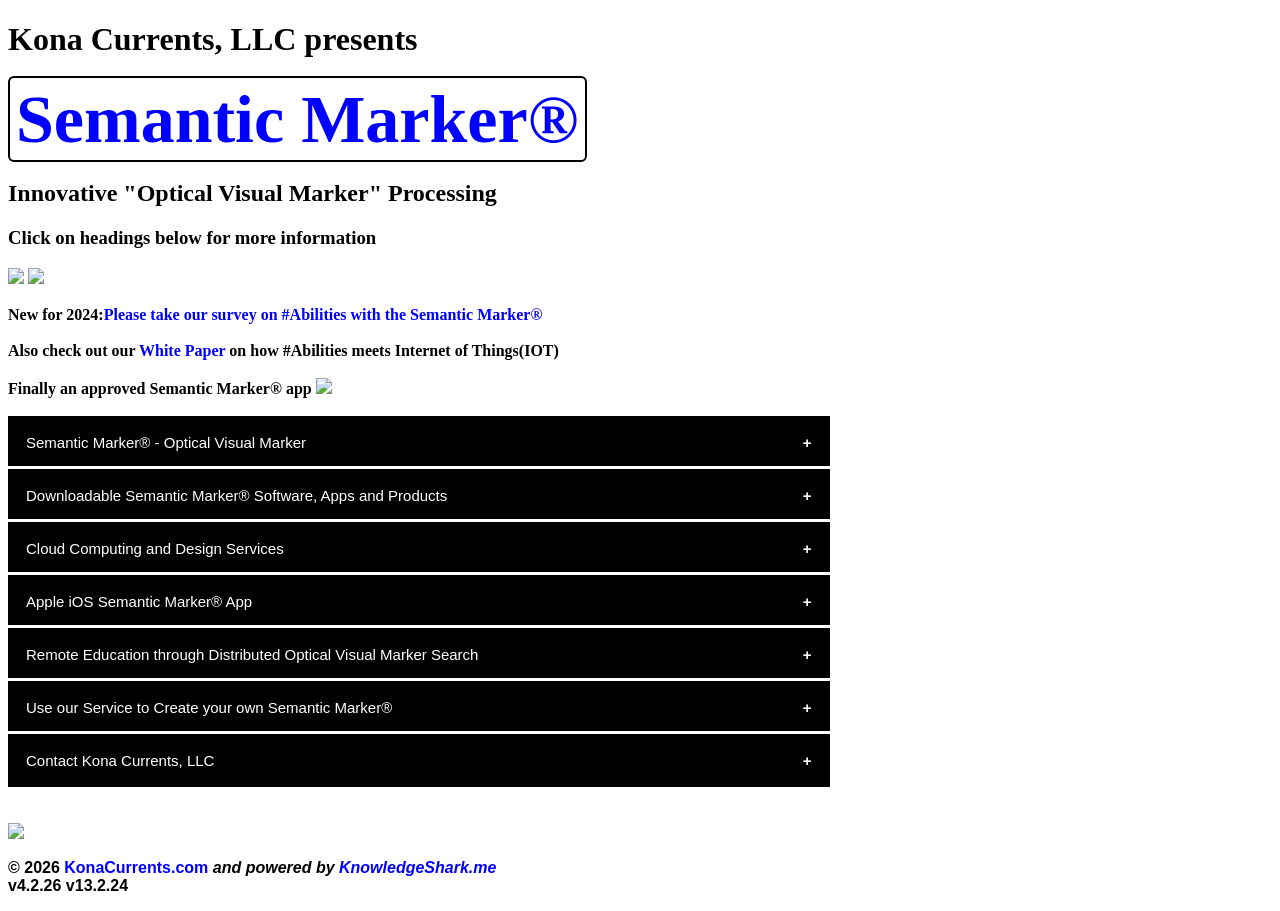
==== WebPages/index.html @ f0fc6852 "web pages" ====
<!DOCTYPE html PUBLIC "-//W3C//DTD XHTML 1.0 Strict//EN"
        "http://www.w3.org/TR/xhtml1/DTD/xhtml1-strict.dtd">
<html xmlns="http://www.w3.org/1999/xhtml" xml:lang="en" lang="en">
  <head>
<title>SemanticMarker&reg;</title>

<link rel="SHORTCUT ICON" href="SemanticMarkerSmall.png" type="image/x-icon" />
<style>
/* https://www.w3schools.com/css/css_tooltip.asp */
.tooltip .tooltiptext {
  top: -5px;
  left: 105%;
}

/* Tooltip container */
.tooltip {
  position: relative;
  display: inline-block;
}

/* Tooltip text */
.tooltip .tooltiptext {
  visibility: hidden;
  width: 160px;
  background-color: black;
  color: #fff;
  text-align: center;
  padding: 5px 0;
  border-radius: 6px;

  /* Position the tooltip text - see examples below! */
  position: absolute;
  z-index: 1;
}

/* Show the tooltip text when you mouse over the tooltip container */
.tooltip:hover .tooltiptext {
  visibility: visible;
}

</style>
<style>

	a.demo_img {
		display: block;
		width:400px;
		position:relative;
		line-height:25px;
	}
	
	a.demo_img>div {
		position:absolute;
		padding:0;
		margin:0;
		zoom:0.25;
		left: 140px; /* change this value to one that works best for you */
		top: 100px; /* change this value to one that works best for you */
		background: transparent url(files/arrow-down-grey.png) left 23px no-repeat;
		margin-left: 24px;
		opacity:0;
		height: 0;
		overflow: hidden;
		
		/* Enable transitions */
		/*-webkit-transition: all .3s ease .15s;
		-moz-transition: all .3s ease .15s;
		-o-transition: all .3s ease .15s;
		-ms-transition: all .3s ease .15s;
		transition: all .3s ease .15s;*/
	}
	
	a.demo_img>div img {
		padding:8px;
		margin-left:4px;
		border:1px solid #BCBDC0;
		background-color:#BCBDC0;
		-webkit-border-radius: 5px;
	   	   -moz-border-radius: 5px;
		    	border-radius: 5px;
		
		-webkit-box-sizing:border-box; 
		   -moz-box-sizing:border-box; 
				box-sizing:border-box;
	}
	a.demo_img:hover>div {
		
		opacity:1;
		height: 800px;
		padding: 8px;   
		
		z-index:1;
	}
	
</style>

<style>

/* gradient source: https://uigradients.com/#Wiretap */
/* decreased transparency to 80% */
.highlight {
  //background-image: linear-gradient(to right, #F27121cc, #E94057cc, #8A2387cc);
  border-radius: 6px;
  border: 2px solid black;
  padding: 3px 6px;
  font-size: 68px;
}


.button {
  background-color: #33FFFF;
  color: black;
  font-size: 18px;
  border: 2px solid #4CAF50;
  border-radius:12px;

}

.button:hover {
  background-color: lightblue;
   font-size: 18px;
  color: white;
}

.HELPButton {
  background-color: lightgreen;
  color: black;
  font-size: 18px;
  border: 2px solid #4CAF50;
  border-radius:12px;

}

.HELPButton:hover {
  background-color: green;
   font-size: 18px;
  color: white;
}

.TextWrap {
 float: left;
 margin: 10px;
}


/* https://www.w3schools.com/cssref/tryit.asp?filename=trycss_sel_link_more2 */
a.ex2:hover, a.ex2:active {font-size: 110%;}
a.ex3:hover, a.ex3:active {font-size: 120%;}

.sansserif {
  /*font-family: Arial, Helvetica, sans-serif; */
  font-family: "Trebuchet MS", Helvetica, sans-serif;
}

.collapsible {
  background-color: black; /*#777;*/
  color: white;
  cursor: pointer;
  padding: 18px;
  width: 65%;
  border: none;
  text-align: left;
  outline-style: solid;
  outline-color: white;
  font-size: 15px;
  font-family: "Trebuchet MS", Helvetica, sans-serif;
}

/* when done, and is not collapsed, keep black */
.active:hover {
  background-color: black;
}
/* hover as a grey */
.collapsible:hover {
  background-color: #555;
}

/* Plus/Minus label */
.collapsible:after {
  content: '\002B';
  color: white;
  font-weight: bold;
  float: right;
  margin-left: 5px;
}

/* Plus/Minus label */
.active:after {
  content: "\2212";
}

/* the content off white */
.content {
  padding: 0 10px; /*was 18*/
  max-height: 0;
  width: 60%;
  overflow: hidden;
  transition: max-height 0.2s ease-out;
  background-color:#f1f1f1;
}



/* https://www.w3schools.com/css/css_link.asp */
/* unvisited link */
a:link {
  color: blue;
}

/* visited link */
a:visited {
  color: blue;
}

/* mouse over link */
a:hover {
  color: blue;
}

/* selected link */
a:active {
  color: blue;
}
a:link {
  text-decoration: none;
}

a:visited {
  text-decoration: none;
}

a:hover {
  text-decoration: underline;
}

a:active {
  text-decoration: underline;
}

.psmall  {
  font-size:12px;
}

</style>
<script>
//! load with the selectOptionId
//! NOTE: accessing 'device' scope tricky: 
//! https://www.javatpoint.com/javascript-onload
window.onload = function()
{

/*
   if (confirm("** NEW 2024 ***\nWhite Paper on #Abilities meets Internet of Things(IOT)\n\nOK to visit paper\n\nCANCEL to continue to site"))
   {
     //window.location = "https://knowledgeshark.medium.com/abilities-meets-internet-of-things-iot-messaging-3d-printing-optical-markers-b82fe618616d";
     window.location = "https://SemanticMarker.org/docs/AgencyIoT.pdf";
   }
*/
}


// a few to pick from
var _QRAvatarArray = [ "https://idogwatch.com/pettutor/iDogWatch.png",
                       "https://KnowledgeShark.me/images/snowLabyrinth.png",
                       "https://KnowledgeShark.me/images/labyrinthICON.jpeg",
                       "https://KnowledgeShark.me/images/labyrinthMT.png",
                       "https://KnowledgeShark.me/images/LacieICON.jpg",
                       "https://KnowledgeShark.me/images/MaggieICON.png",
                       "https://KnowledgeShark.me/images/balloonLabyrinth.jpg",
                       "https://KnowledgeShark.me/images/HowieICON.png",
                       "https://KnowledgeShark.me/images/DukeICON.png",
                       "https://KnowledgeShark.me/images/ScoobyICON.png" ];

//! returns TRUE if valid (or a default), false otherwise
function checkQRAvatar(avatarURLId)
{
	var whichQRindex = Math.floor(Math.random() * _QRAvatarArray.length);
	//var defaultURL = "https://idogwatch.com/pettutor/iDogWatch.png";
	var defaultURL = _QRAvatarArray[whichQRindex];
	var avatarURL = document.getElementById(avatarURLId).value;

	//no avatarURL so use iDogWatch
   if (!avatarURL || avatarURL.length==0)
	{
		if (window.confirm("A custom AvatarURL is needed to physically \ndistinguish among your new Semantic Marker\u2122 collection \n\nWould you like a random Avatar? \n\n(Reset) to try another random Avatar \n\nChange the Avatar Image Kind between Circular and Square as well"))
		{
		  document.getElementById(avatarURLId).value = defaultURL;
		  return true;
		}
		else
		{
		  return false;
	   }
	}
	return true;
}

//! returns TRUE if valid (or a default), false otherwise
function checkSMAddress(semanticMarkerURLId)
{
	var defaultURL = "https://SemanticMarker.org/bot/smart?uuid=xg-Sd7pit29L&flow=1680481930365&flowname=MountainsON";
	var semanticMarkerURL = document.getElementById(semanticMarkerURLId).value;

	//no avatarURL so use iDogWatch
        if (!semanticMarkerURL || semanticMarkerURL.length==0)
	{
		if (window.confirm("A Semantic Marker address is needed\nWould you like a default Semantic Marker to get an idea on how it works?"))
		{
		  document.getElementById(semanticMarkerURLId).value = defaultURL;
		  return true;
		}
		else
		{
		  return false;
	   }
	}
	return true;
}

//! just web invokes the SemanticMarker
function invokeSemanticMarker(smId)
{

   if (!checkSMAddress(smId))
      return;

   var webAddress = document.getElementById(smId).value;

   if (window.confirm("Invoke: " + webAddress + "?"))
   {
      // invoke this manually..
      //window.open(webAddress, 'SemanticMarkerWindow');
      window.open(webAddress);
   }
}

</script>

<script src="https://SemanticMarker.org/SemanticMarker.js?v=1"></script>
<script>
//!create a semantic marker, and place at the idSM location
function createSemanticMarkerPath(commandPath, avatarURL, idSM, idLabel)
{
   var circular = document.getElementById('boolArgValueCircular').value=="on";

	//avatar URL
	//var url = document.getElementById(idSemanticMarkerImageURL).value;

	//no avatarURL so use iDogWatch
   if (!avatarURL || avatarURL.length==0)
	{
		window.alert("A custom QRAvatarURL is needed to physically distinguish among your new Semantic Marker\u2122 collection");
		return;
	  //hard wire for now..
	  //avatarURL = "https://idogwatch.com/pettutor/iDogWatch.png";
	}

	//empty the id first..
	var previousSM = document.getElementById(idSM);
	//Seems that the call is adding a new SM instead of cleaning it up..
	document.getElementById(idSM).value = "";
	//document.getElementById(idSM).html = "<p>x</p>";
	document.getElementById(idSM).html = "<p >x</p>";

   document.getElementById(idSM).innerHTML = "";

   console.log(idSM);
   console.log(document.getElementById(idSM));

	//! fix bug: https://itecnote.com/tecnote/javascript-qrcode-js-error-code-length-overflow-17161056/
	if (commandPath.length >= 192 && commandPath.length <= 220)
	{
      commandPath = commandPath + "&filler=";

      // pad to greater thatn 220
		var len = commandPath.length;
		while (commandPath.length <= 220)
		{
		   commandPath= commandPath + "x";
		}
	}

	try
	{
	   getImage(avatarURL).then
		(
		   function (successurl)
			{
	  
	         var sm = new SemanticMarker(document.getElementById(idSM),
	            commandPath,
			      avatarURL,
			      circular);
			}).catch (function (errorurl)
			{
 
		      alert("Issue creating Avatar in Semantic Marker&reg; creation: \n" + errorurl + "\nPlease file bug report");
			})

	}
	catch (error)
	{

		alert("Issue with Semantic Marker&reg; creation: \n" + error.message + "\nPlease file bug report");
	}


	//innerHTMl needed .. since a <p>
   document.getElementById(idLabel).innerHTML = commandPath;


}

//!create a semantic marker, and place at the idSM location
function createSemanticMarkerPathId(commandPathId, urlId ,idSM, idLabel)
{
	if (!checkSMAddress(commandPathId))
	   return;

   var commandPath = document.getElementById(commandPathId).value;

	// check the QRAvatar for null, or provide a default. 
	if (!checkQRAvatar(urlId))
	   return;

	var url = document.getElementById(urlId).value;
   if (!url || url.length==0)
	{
	   //url = "https://SemanticMarker.org/images/SM-Circle-R.png"; 
		window.alert("A custom AvatarURL is needed to physically distinguish your new Semantic Marker&reg; collection");
		return;
	}
   createSemanticMarkerPath(commandPath, url ,idSM, idLabel);
}

//! grab the QRAvatar first..
//! http://www.javascriptkit.com/javatutors/javascriptpromises.shtml
function getImage(url)
{
    console.log("getImage(" + url + ")");
    return new Promise(function(resolve, reject)
	 {
        var img = new Image()
        img.onload = function()
		  {
            console.log("image.onload");
            resolve(url)
        }
        img.onerror = function()
		  {
            reject(url)
        }
        img.src = url
    })
}
</script>

<script>
function contactInfo()
{
   if (true)
   {
     alert("Please email scott@konacurrents.com\nOr visit KonaCurrents.com for more information.");
   }
   else
   {
     var info1 = prompt("Please enter your email address and we will get back with you.");
     var info2 = prompt("Enter your Name or other information\nAnd any interests you can specify.");

     alert("Will get back with you at email: " + info1);
   }
}
</script>

</head>
<body>

<h1>Kona Currents, LLC presents </h1>
<h1><a href="images/SemanticMarkerRegisteredTrademark.png"><span class="highlight">Semantic Marker&reg;</span></a> </h1>
<h2>Innovative "Optical Visual Marker" Processing</h2>
<h3>Click on headings below for more information</h3>
<img src="https://SemanticMarker.org/images/SemanticMarkerR.png" width="500">
<img class="fit" width="300" src="vision/AR_SM.mov"
<br>
<br>
<b>
<br>
New for 2024:<a href="https://forms.gle/vwR13vDTkp3V6PPh7">Please take our survey on #Abilities with the Semantic Marker&reg;</a>
<br>
<br>
Also check out our <a href="https://SemanticMarker.org/docs/AgencyIoT.pdf">White Paper</a> on how #Abilities meets Internet of Things(IOT)
<br>
<br>

<script>
//! confirm to goto the app store
function confirmAppstore()
{
  /*
  if (confirm(
    "Link will take you to the Apple AppStore. Once downloaded, you will need to request"
    + " an account from within the app, unless you are a current user of Semantic Marker(R), iDogWatch or PetTutor. "
	 + "\n\nOK will invoke the App Store"))
 {
   // Simulate a mouse click:
   window.location.href = "https://apps.apple.com/us/app/semanticmarker/id6443887496";
 }
 */
   window.location.href = "https://semanticMarker.org/smapp.html";

}
</script>

Finally an approved Semantic Marker&reg; app 
<img src="images/appstore.svg" 
onclick="confirmAppstore()" >
<br>
<br>
<!-- ---------------------------------------------------------   -->
<!-- SEMANTIC MARKER intro-->
<button class="collapsible">Semantic Marker&reg; - Optical Visual Marker</button>
<div class="content">
<a href="images/SM_AR.png"> <img class="TextWrap" src="images/SM_AR.png" width="290"></a>
<p class="sansserif">
<b>Kona Currents, LLC</b> introduces a new approach for interacting with our technologically rich environment - such as Smart Devices and Internet of Things (IoT). Special optical visual markers, we call a <b>Semantic Marker&reg;</b> such as two-dimensional optical code images and barcodes, <i>come alive</i> through interactive feedback with the environment; continual scanning will send secure internet messages to IoT devices (like to the IoT dog feeder in video) and even show unique interactive <i>Augmented Reality</i> graphic overlays based on contextually and semantically relevent information (can you say <i>Minority Report</i>!).
<a class="ex2" href="vision/AR_SM.mov">(See Video)</a>
<p>
<li class="sansserif">Image is from <a class="ex2" href="https://SemanticMarker.org/vision/AR_SM.mov">IoT Dog Feeder - Augmented Reality (AR) Video</a>
<li class="sansserif">Click to see <a class="ex2" href="https://SemanticMarker.org/vision/WheelChairSM.png">Wheel Chair IoT Dog Feeder Deployment </a>
<li class="sansserif">Available in other physical  medium like <a class="ex2" href="https://SemanticMarker.org/vision/SemanticMarker3d.png">3d Printed</a>
<p class="sansserif">Think of the potential agency afforded to disadvantaged, disabled or frustrated users: they can now just point a smart device at a printed image and magic comes alive. 
Additionally, the <b>Semantic Marker&reg;</b> leads to a revitalized <b>Remote Eduction</b> vision (see below).
<br>
<img src="https://SemanticMarker.org/images/OpticalVisualMarker.png" width="700">
</div>

<!-- ---------------------------------------------------------   -->
<!--BUTTON-->
<button class="collapsible">Downloadable Semantic Marker&reg; Software, Apps and Products</button>
<div class="content">

<a href="https://SemanticMarker.org/vision/M5SM.jpeg"><img class="TextWrap" src="https://SemanticMarker.org/vision/M5SM.jpeg" width="280"></a>

<p class="sansserif">
<b>Kona Currents, LLC</b> 
offers downloadable software and apps for creation, collection, processing, and management of optical visual markers we call <b>Semantic Marker&reg;</b>. An innovative text and optical search engine is included, along with an API for processing optical labels, barcodes and two-dimensional codes. These optical image and data files are downloadable for internal and external use. 

<li class="sansserif">Public <b>Kona Currents, LLC</b> <a class="ex2" href="https://github.com/konacurrents/">GitHub Repository</a>
<li class="sansserif">Download Github <a class="ex2" href="https://github.com/konacurrents/SemanticMarkerAPI#readme">Semantic Marker&reg; REST & MQTT API</a>
<li class="sansserif">Download Github software for <a class="ex2" href="https://github.com/konacurrents/SemanticMarkerESP-32">Semantic Marker&reg; for ESP-32 Devices</a> and 
<a class="ex2" href="https://SemanticMarker.org/vision/esp32.html">ESP-32 Firmware</a>
<li class="sansserif">Purchase <a class="ex2" href="https://smartAnimalTraining.com">PetTutor IoT Dog Feeder</a> (with <b>Semantic Marker&reg;</b> inside)

<li class="sansserif">Explore our unique <a href="https://github.com/konacurrents/M5ATOM_Testing">M5Atom Semantic Marker&reg; Scanner</a> 
<p class="sansserif">
Image shows the <b>Semantic Marker&reg;</b> in the ESP32 embedded device, changing dynamically so scanning will continually show device status and other information, and invoke IoT messaging (like feed the dog).

<br>
<br>
<input type="button" class="button" value="Contact Kona Currents, LLC to request account" onClick="contactInfo()" />
<br>
<br>
</div>

<!-- ---------------------------------------------------------   -->
<!--BUTTON Cloud Computing-->
<button class="collapsible">Cloud Computing and Design Services</button>
<div class="content">
<a href="https://semanticmarker.org/KSNetworking/KSNetworking.009.jpeg"  width="400">
<img class="TextWrap" src="https://semanticmarker.org/KSNetworking/KSNetworking.009.jpeg"  width="400">
</a>

<p class="sansserif">
<b>Kona Currents, LLC</b>
provides a multitude of services supporting the <b>Semantic Marker&reg;</b> including Software as a Services (SAAS) and Cloud Computing. These help users create and manage optical vision marker processing and storage. 
Various published APIs, message and internet protocols allow apps to interact with our Cloud Services. 

<li class="sansserif">View <a class="ex2" href="https://github.com/konacurrents/SemanticMarkerAPI#readme">Semantic Marker&reg; REST API</a>
<li class="sansserif">Learn about the <a class="ex2" href="https://KnowledgeShark.me/docs/ESP_IOT/html/index.html">API and Message Protocols</a>

<p class="sansserif">
Diagram shows some of the Cloud Interaction Architecture. 
<li class="sansserif">Message invocation uses <a class="ex2" href="https://SemanticMarker.org/smart">Cloud Computing Message Center</a> (<i>requires account</i>)


<p class="sansserif">
We also offer design and development services for <i>Computer Science</i> application of these new optical visual markers. 
<li class="sansserif">
Architectural Concepts are included in article:
<a class="ex2" 
href="https://knowledgeshark.medium.com/my-five-5-computer-science-genres-d7ba52ed1cb4">
My Five (5) Computer Science Genre's</a> 
<li class="sansserif">And taught through our
<a class="ex3" href="https://KnowledgeShark.me">Knowledge Shark</a> Computer Science Education.
<br>
<br>
</div>

<!-- ---------------------------------------------------------   -->
<!--BUTTON iOS Apple App-->
<button class="collapsible">Apple iOS Semantic Marker&reg; App</button>
<div class="content">
<img class="TextWrap" src="https://SemanticMarker.org/vision/SemanticMarkeriPhoneApp.png" width="250">
<img class="TextWrap" src="https://SemanticMarker.org/vision/WatchSM.jpg" width="250">
<p class="sansserif">

<b>Kona Currents, LLC</b> 
offers a unique Remote Education and IoT processing app for creation, collection, processing, search,  and messaging of optical visual markers we call <b>Semantic Marker&reg;</b>. An innovative text and optical search engine is included, along with an <a class="ex2" href="https://GitHub.com/konacurrents/SemanticMarkerAPI">API</a> for processing optical markers, barcodes and two-dimensional codes. 

<p class="sansserif">
These optical image and data files are downloadable for internal and external use. This app interacts through published API's with Cloud Computing services. The app will communicate via MQTT pub/sub messaging among a suite of IoT devices, as well as using Bluetooth Low Energy (BLE) directly to devices, which is especially useful to set credentials such as WIFI passwords for the IoT devices (ie. <a class="ex2" href="https://GitHub.com/konacurrents/SemanticMarkerESP-32">ESP 32 devices</a>).

<li class="sansserif">Download Semantic Marker&reg; app 
<img src="images/appstore.svg" 
onclick="confirmAppstore()" >
<br>
<p class="sansserif">
Images show the iOS App on an iPhone, and the Apple Watch for remote IoT messaging (eg. Feed the dog), and the <b>Semantic Marker&reg;</b> display (zoomed to the auto generated Photo Avatar for the SMART button with current values).
This is an example of <b>Tier III</b> capabilities described below when creating your own <b>Semantic Marker&reg;</b>.
<br>
<br>

<input type="button" class="button" value="Contact Kona Currents, LLC to request testing Testflight account" onClick="contactInfo()" />

</div>

<!-- ---------------------------------------------------------   -->
<!--BUTTON Remote Education through Optical Visual Markers  -->
<button class="collapsible">Remote Education through Distributed Optical Visual Marker Search</button>
<div class="content">
<img class="TextWrap" src="https://SemanticMarker.org/vision/ZoomSM.png" width="280">
<p class="sansserif">

The <b>Semantic Marker&reg;</b> enables a new approach for Remote Education, Training, Customized User Manuals, or just remote help for disadvantaged users. A <b>Semantic Marker&reg;</b> optical visual search engine, combined with <a class="ex2" href="https://GitHub.com/konacurrents/SemanticMarkerAPI">APIs</a> for cloud and collaborative Messaging, allows a new way for group visual marker use. Using remote sharing tools, like the popular <a href="https://zoom.us">Zoom</a> or Facetime, <b>Semantic Markers</b> can be shown visually (or sent via email and text) and the other side can invoke those markers. 
<p class="sansserif">
This is different than just going to a web page (like the product web site, or the restaurant menu).  With a powerful hierarchical addressing scheme, SMART Buttons can inherit functionality from other optical labels (even creating a customized user manual that invokes IoT messaging.)

<li class="sansserif">Click to see Remote Education potential for <a class="ex2" href="https://SemanticMarker.org/vision/WheelChairSM.png">Wheel Chair IoT Dog Feeder Deployment </a>

<p class="sansserif">
Image shows how presenting an image can be invoked by the various end users across the internet. Instead of 
saying <i>"turn to page 5"</i> over the remote meeting, the presenter can show an image and say <i>"turn to the page where this optical marker resides"</i> in your material. The <b>Semantic Marker&reg;</b> aware tool, such as Pdf browser, optically searches for that image 
and automatically shows that page 
(or user inherited variations, eg. your homework assignment.) 
Remote Education or Remote Training gets exciting again.

<li class="sansserif">Click to read aspects of our <a class="ex2" 
href="https://knowledgeshark.medium.com/internet-of-things-iot-architecture-formalisms-bd7fed0115c3">Internet of Things Vision</a>


<br>
<br>
<input type="button" class="button" value="Contact Kona Currents, LLC to learn more" onClick="contactInfo()" />
<br>
<br>

</div>



<!-- ---------------------------------------------------------   -->
<!--BUTTON Semantic Marker Creation -->
<button class="collapsible">Use our Service to Create your own Semantic Marker&reg;</button>
<div class="content">
<p class="sansserif">
<b>Kona Currents, LLC</b> 
offers 3 tiers of 
<b>Semantic Marker&reg;</b> 
service, with Tier II and Tier III requiring an account (advantages listed below.) <a class="ex2" 
href="https://github.com/konacurrents/SemanticMarkerAPI#kona-currents-llc-offers-three-tiers-of-semantic-marker%EF%B8%8F---offerings">(Click for more info)</a>
<br>
<img src="vision/SMTiers.png" width=300>
<br>
<ol class="sansserif">
<li type="I" class="sanserif">Semantic Marker&reg; Indirection 
<li type="I" class="sanserif">Semantic Marker&reg; Store and Forward
<li type="I" class="sanserif">Semantic Marker&reg; SMART Button Management <br>(<b>SMART</b> = <b>S</b>emantic <b>M</b>arker&reg; <b>A</b>ugmented <b>R</b>eality of <b>T</b>hings)
</ol>
<li class="sansserif"><a class="demo_img" href="https://SemanticMarker.org/vision/Avatars.png">Photo Avatar
   <div><img src="https://SemanticMarker.org/vision/Avatars.png"></div>Included with Tier I, II, III</a>
<li class="sansserif"><a class="demo_img" href="https://SemanticMarker.org/vision/WatchSM.jpg">Tier III includes Interactive Live Photo Avatar <div><img src="https://SemanticMarker.org/vision/WatchSM.jpg"></div></a>

<p class="sansserif">Use our service to create your own <b>Tier I. Semantic Marker&reg;</b> 
by providing a URL of a Photo Avatar Image and a <b>SMART Semantic Marker&reg;</b> Address (or just click Create and defaults will be provided. Reset will let you try another.)
<br>

<div class="tooltip">
<input type="button" class="HELPButton" id="HELPButton" value="info" onClick="alert('Avatar URL customizes your Semantic Marker&reg; \nhelping you distinguish between your future collection')" />
   <span class="tooltiptext">Avatar URL customizes your Semantic Marker</span>
</div>


<label class="label">Photo Avatar Image URL:</label>
<input name="semanticMarkerAvatarURL" id="semanticMarkerAvatarURL" size="64" type="text">


<p style="margin-left:100px; margin-right:50px;" id="finalSemanticMarkerImage"></p>

<div class="tooltip">
   <input type="button" class="HELPButton" id="HELPButton" value="info" 
   onClick="alert('Choose a Circular or Square embedded Avatar image')" />
   <span class="tooltiptext">
Choose a Circular or Square embedded Avatar image, and click 'Create' again
   </span>
</div>

<label class="label" for="boolArgValueCircular">Photo Avatar Image Kind:</label>
<select class="select label"  name="boolArgValueCircular" id="boolArgValueCircular">
  <option value="on">Circular</option>
  <option value="off">Square</option>
</select>

<br>

<div class="tooltip">
   <input type="button" class="HELPButton" id="HELPButton" value="info" 
   onClick="checkQRAvatar('semanticMarkerAvatarURL');checkSMAddress('semanticMarkerURL')" />
   <span class="tooltiptext">
Checks if your avatar address is valid
   </span>
</div>


<input type="button" class="button" id="createSMAny" value="Create Semantic Marker&reg;" onClick="createSemanticMarkerPathId('semanticMarkerURL','semanticMarkerAvatarURL','finalSemanticMarkerImage','semanticMarkerURLId')" />
<input type="button" class="button" id="resetButton" value="Reset" onClick="document.getElementById('semanticMarkerAvatarURL').value = ''; document.getElementById('semanticMarkerURL').value = '';">
<br><br>
<div class="tooltip">
   <input type="button" class="HELPButton" id="HELPButton" value="info" 
	onClick="alert('SMART - Semantic Marker&reg; Augmented Reality of Things to run your IoT Devices')" />
   <span class="tooltiptext">
SMART - Semantic Marker&reg; Augmented Reality of Things to run your IoT Devices
   </span>
</div>
<label class="label">SMART Semantic Marker&reg; Address
</label>
<input name="semanticMarkerURL" id="semanticMarkerURL" size="84" type="text">
<br>

<p class="sansserif" id="semanticMarkerURLId">Example: https://SemanticMarker.org</p>
<div class="tooltip">
   <input type="button" class="HELPButton" id="HELPButton" value="info" 
   onClick="alert('Display the special SMART Semantic Marker &reg; in a new window')" />
   <span class="tooltiptext">
Display the special SMART Semantic Marker &reg; in a new window
   </span>
</div>
<input type="button" class="button" id="buttonRunFlow" value="Run Semantic Marker&reg; in New Window" onClick="invokeSemanticMarker('semanticMarkerURL')" />

<br>
<br>
<table border="2" class="sansserif">
<tr>
 <th>Advantages of your own Tier II and Tier II Semantic Marker&reg; Service Account from SemanticMarker.org
</tr>

<tr>
<td>1. Processing control of your markers (changing definitions, keeping counts of use, and multi language options)
</tr>

<tr>
<td>2. SMART IoT Message Processing through reusable hierarchical addresses and MQTT pub/sub
</tr>

<tr>
<td>3. Your own storage for your images (Photo Avatars) and the resulting SMART Buttons
</tr>

<tr>
<td>4. High resolution Semantic Marker&reg; (enlarge and place on your vehicles, buildings, etc)
</tr>

<tr>
<td>5. Downloadable Apps and Web Services including <i>Augmented Reality</i> overlays and Bluetooth control
</tr>

<tr>
<td>6. Optional <b>trusted</b> processing of only <a href="SemanticMarker.org">SemanticMarker.org</a> approved optical vision markers 
</tr>

<tr>
<td>7. Interactive Live Photo Avatars 
</tr>


</table>

<br>
<input type="button" class="button" value="Contact Kona Currents, LLC to request Tier II and III accounts" onClick="contactInfo()" />
<br>
<br>



</div>

<!-- ---------------------------------------------------------   -->
<!--CONTACT -->
<button class="collapsible">Contact Kona Currents, LLC</button>
<div class="content">
<img class="TextWrap" src="https://www.whiteriverRanch.com/i-Pp6TCWT/0/bb2d93a6/Th/i-Pp6TCWT-Th.png" width="280">
<p class="sansserif">
<b>Kona Currents, LLC</b> offers services for 
Software Design, Development and Computer Science education showcasing the potential of new software architecture formalisms especially suited to Internet of Things (IoT) and our <b>Semantic Marker&reg;</b>.

<li class="sansserif">Read about our <a class="ex2" 
href="https://knowledgeshark.medium.com/put-the-cable-candle-back-a313ef74ce68">IoT Vision</a>

<p class="sansserif">
<input type="button" class="button" value="Contact Kona Currents, LLC" onClick="contactInfo()" />
<table>
<tr>

<td class="sansserif">
<a class="ex2" href="https://KonaCurrents.com" target=_blank"><img src="https://KnowledgeShark.me/images/KCLabelSkinny.png" width="160">KonaCurrents, LLC</a>
</td>

<td class="sansserif"> 
  <a class="ex2" href="https://github.com/konacurrents" target=_blank><img class="TextWrap" src="https://KonaCurrents.com/images/Github.png" width="50">Github</a>
  </td>

<td class="sansserif"> 
  <a class="ex2" href="https://m.facebook.com/company/KonaCurrentsLLC" target=_blank><img src="https://konacurrents.com/images/flogo.png" width="40"> KonaCurrents</a>
  </td>

<td class="sansserif">
   <a class="ex2" href="https://www.linkedin.com/company/kona-currents-llc" target=_blank><img src="https://Konacurrents.com/images/Logo-21px-R.png"> (Company)</a>
	</td>

<td class="sansserif">
   <a class="ex2" href="https://www.linkedin.com/in/smoody" target=_blank><img src="https://Konacurrents.com/images/Logo-21px-R.png">(CTO's profile)</a>
	</td>


<td class="sansserif">
email: <a class="ex2" href="mailto:scott@KonaCurrents.com?Subject=RequestInfo" target=_blank>scott@KonaCurrents.com</a>
</td>
</tr>
</table>


</div>


<!----------------------------------------------->
<!-- END of user content -->
<script>
function toggleCol(whichElement, num)
{
// try to have the first one open..
    whichElement.classList.toggle("active");
    var contentX = whichElement.nextElementSibling;
    if (contentX.style.maxHeight)
    {
        contentX.style.maxHeight = null;
    } 
    else 
    {
        contentX.style.maxHeight = contentX.scrollHeight + "px";
    } 
	 if (num == -1)
	 {
	     console.log("sc = " + contentX.scrollHeight);
	     var x = contentX.scrollHeight + 50;
        contentX.style.maxHeight = x + "px";
	 }

	 console.log("Max = " + contentX.style.maxHeight);
}
//! @see https://stackoverflow.com/questions/68425366/toggle-active-class-to-buttons-when-clicked
var coll = document.getElementsByClassName("collapsible");
var i;

for (i = 0; i < coll.length; i++) 
{
  coll[i].addEventListener("click", function() 
  {
    toggleCol(this, i);
  });
}

// try to have the first one open..
//toggleCol(coll[0], -1);

</script>
<br>
<br>
<a href="https://KnowledgeShark.me/images/KCNewLabel600-small.png"><img src="https://KnowledgeShark.me/images/KCNewLabel600-small.png" width="800"></a>
<p class="sansserif">&#169; 2026 <a class="ex3" href="https://KonaCurrents.com">KonaCurrents.com</a>
<i class="sansserif">and powered by <a class="ex3" href="https://KnowledgeShark.me" target=_blank>KnowledgeShark.me</a></i>
<br>
v4.2.26
v13.2.24
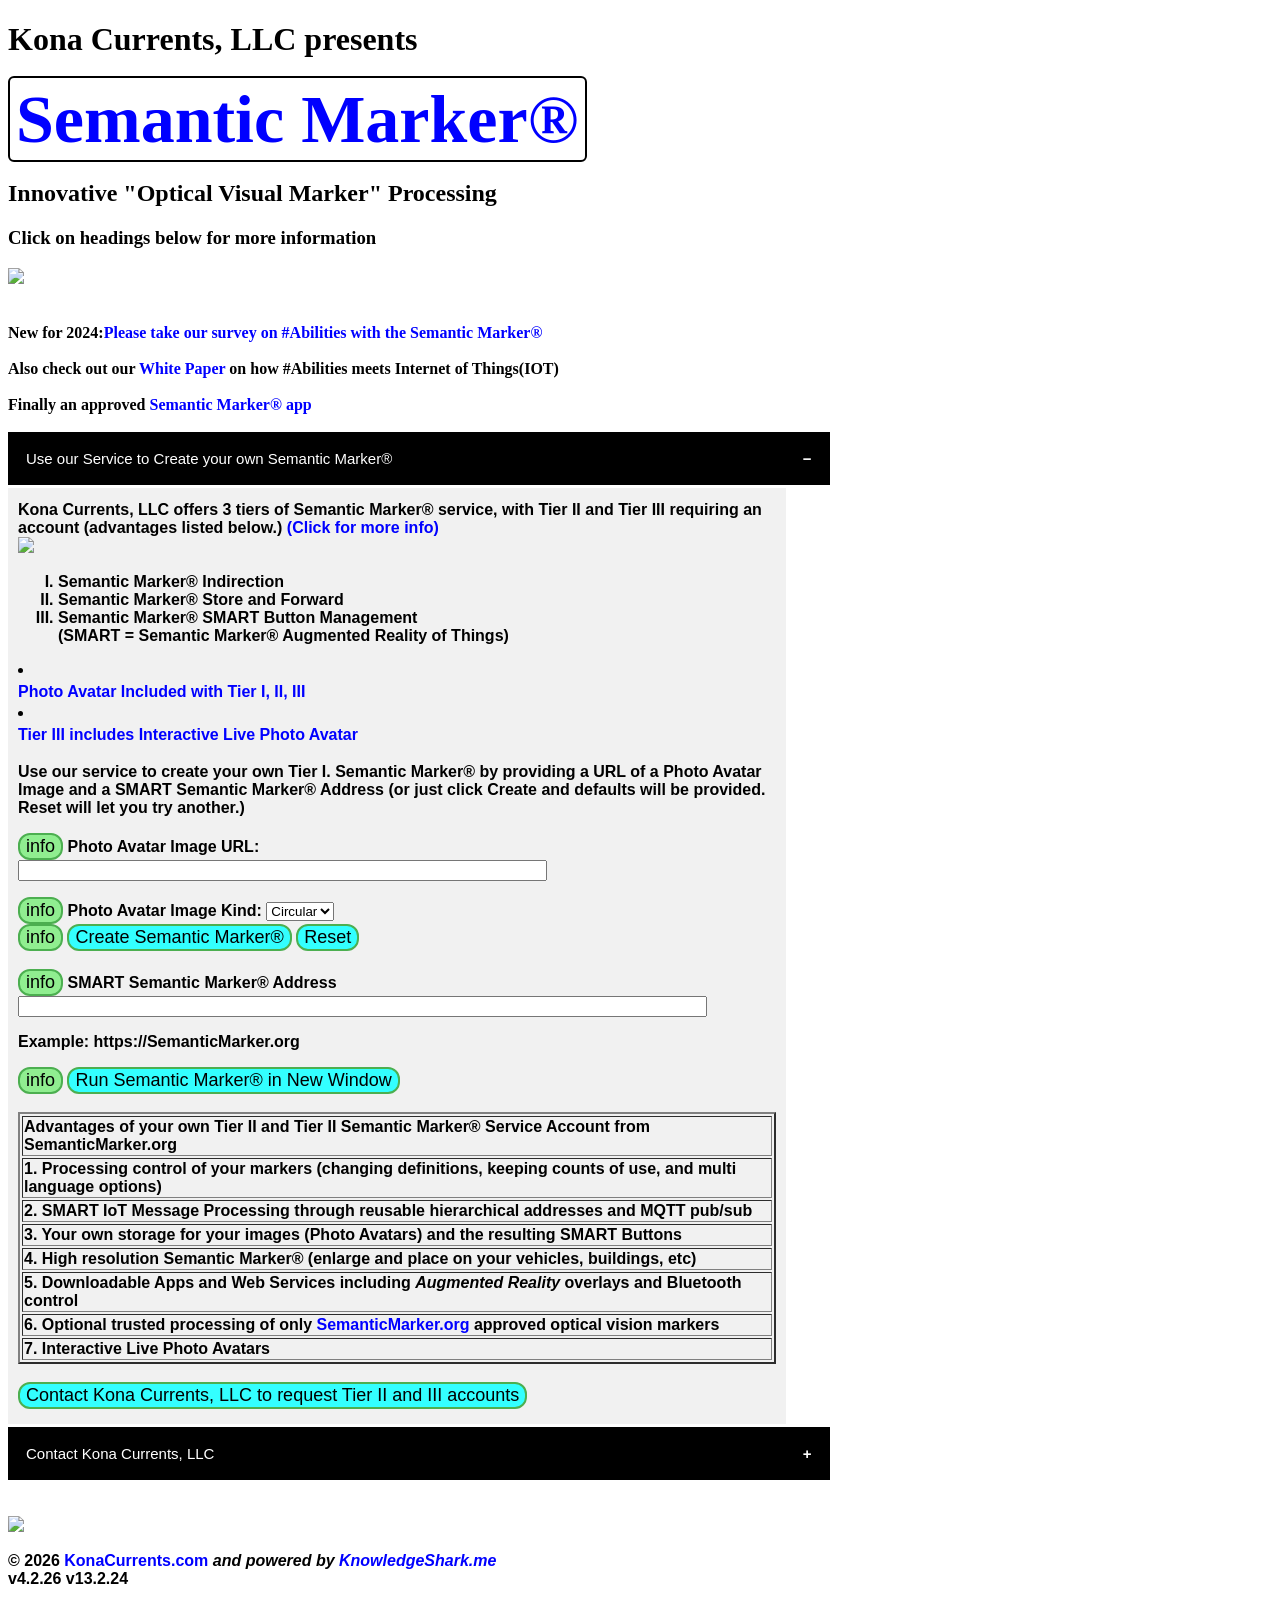
==== commit 60d336ba: "cleanup" ====
--- a/WebPages/index.html
+++ b/WebPages/index.html
@@ -478,8 +478,7 @@
 <h1><a href="images/SemanticMarkerRegisteredTrademark.png"><span class="highlight">Semantic Marker&reg;</span></a> </h1>
 <h2>Innovative "Optical Visual Marker" Processing</h2>
 <h3>Click on headings below for more information</h3>
-<img src="https://SemanticMarker.org/images/SemanticMarkerR.png" width="500">
-<img class="fit" width="300" src="vision/AR_SM.mov"
+<img src="https://SemanticMarker.org/images/SemanticMarkerR.png" width="300">
 <br>
 <br>
 <b>
@@ -510,153 +509,9 @@
 }
 </script>
 
-Finally an approved Semantic Marker&reg; app 
-<img src="images/appstore.svg" 
-onclick="confirmAppstore()" >
-<br>
-<br>
-<!-- ---------------------------------------------------------   -->
-<!-- SEMANTIC MARKER intro-->
-<button class="collapsible">Semantic Marker&reg; - Optical Visual Marker</button>
-<div class="content">
-<a href="images/SM_AR.png"> <img class="TextWrap" src="images/SM_AR.png" width="290"></a>
-<p class="sansserif">
-<b>Kona Currents, LLC</b> introduces a new approach for interacting with our technologically rich environment - such as Smart Devices and Internet of Things (IoT). Special optical visual markers, we call a <b>Semantic Marker&reg;</b> such as two-dimensional optical code images and barcodes, <i>come alive</i> through interactive feedback with the environment; continual scanning will send secure internet messages to IoT devices (like to the IoT dog feeder in video) and even show unique interactive <i>Augmented Reality</i> graphic overlays based on contextually and semantically relevent information (can you say <i>Minority Report</i>!).
-<a class="ex2" href="vision/AR_SM.mov">(See Video)</a>
-<p>
-<li class="sansserif">Image is from <a class="ex2" href="https://SemanticMarker.org/vision/AR_SM.mov">IoT Dog Feeder - Augmented Reality (AR) Video</a>
-<li class="sansserif">Click to see <a class="ex2" href="https://SemanticMarker.org/vision/WheelChairSM.png">Wheel Chair IoT Dog Feeder Deployment </a>
-<li class="sansserif">Available in other physical  medium like <a class="ex2" href="https://SemanticMarker.org/vision/SemanticMarker3d.png">3d Printed</a>
-<p class="sansserif">Think of the potential agency afforded to disadvantaged, disabled or frustrated users: they can now just point a smart device at a printed image and magic comes alive. 
-Additionally, the <b>Semantic Marker&reg;</b> leads to a revitalized <b>Remote Eduction</b> vision (see below).
-<br>
-<img src="https://SemanticMarker.org/images/OpticalVisualMarker.png" width="700">
-</div>
-
-<!-- ---------------------------------------------------------   -->
-<!--BUTTON-->
-<button class="collapsible">Downloadable Semantic Marker&reg; Software, Apps and Products</button>
-<div class="content">
-
-<a href="https://SemanticMarker.org/vision/M5SM.jpeg"><img class="TextWrap" src="https://SemanticMarker.org/vision/M5SM.jpeg" width="280"></a>
-
-<p class="sansserif">
-<b>Kona Currents, LLC</b> 
-offers downloadable software and apps for creation, collection, processing, and management of optical visual markers we call <b>Semantic Marker&reg;</b>. An innovative text and optical search engine is included, along with an API for processing optical labels, barcodes and two-dimensional codes. These optical image and data files are downloadable for internal and external use. 
-
-<li class="sansserif">Public <b>Kona Currents, LLC</b> <a class="ex2" href="https://github.com/konacurrents/">GitHub Repository</a>
-<li class="sansserif">Download Github <a class="ex2" href="https://github.com/konacurrents/SemanticMarkerAPI#readme">Semantic Marker&reg; REST & MQTT API</a>
-<li class="sansserif">Download Github software for <a class="ex2" href="https://github.com/konacurrents/SemanticMarkerESP-32">Semantic Marker&reg; for ESP-32 Devices</a> and 
-<a class="ex2" href="https://SemanticMarker.org/vision/esp32.html">ESP-32 Firmware</a>
-<li class="sansserif">Purchase <a class="ex2" href="https://smartAnimalTraining.com">PetTutor IoT Dog Feeder</a> (with <b>Semantic Marker&reg;</b> inside)
-
-<li class="sansserif">Explore our unique <a href="https://github.com/konacurrents/M5ATOM_Testing">M5Atom Semantic Marker&reg; Scanner</a> 
-<p class="sansserif">
-Image shows the <b>Semantic Marker&reg;</b> in the ESP32 embedded device, changing dynamically so scanning will continually show device status and other information, and invoke IoT messaging (like feed the dog).
-
-<br>
-<br>
-<input type="button" class="button" value="Contact Kona Currents, LLC to request account" onClick="contactInfo()" />
-<br>
-<br>
-</div>
-
-<!-- ---------------------------------------------------------   -->
-<!--BUTTON Cloud Computing-->
-<button class="collapsible">Cloud Computing and Design Services</button>
-<div class="content">
-<a href="https://semanticmarker.org/KSNetworking/KSNetworking.009.jpeg"  width="400">
-<img class="TextWrap" src="https://semanticmarker.org/KSNetworking/KSNetworking.009.jpeg"  width="400">
-</a>
-
-<p class="sansserif">
-<b>Kona Currents, LLC</b>
-provides a multitude of services supporting the <b>Semantic Marker&reg;</b> including Software as a Services (SAAS) and Cloud Computing. These help users create and manage optical vision marker processing and storage. 
-Various published APIs, message and internet protocols allow apps to interact with our Cloud Services. 
-
-<li class="sansserif">View <a class="ex2" href="https://github.com/konacurrents/SemanticMarkerAPI#readme">Semantic Marker&reg; REST API</a>
-<li class="sansserif">Learn about the <a class="ex2" href="https://KnowledgeShark.me/docs/ESP_IOT/html/index.html">API and Message Protocols</a>
-
-<p class="sansserif">
-Diagram shows some of the Cloud Interaction Architecture. 
-<li class="sansserif">Message invocation uses <a class="ex2" href="https://SemanticMarker.org/smart">Cloud Computing Message Center</a> (<i>requires account</i>)
-
-
-<p class="sansserif">
-We also offer design and development services for <i>Computer Science</i> application of these new optical visual markers. 
-<li class="sansserif">
-Architectural Concepts are included in article:
-<a class="ex2" 
-href="https://knowledgeshark.medium.com/my-five-5-computer-science-genres-d7ba52ed1cb4">
-My Five (5) Computer Science Genre's</a> 
-<li class="sansserif">And taught through our
-<a class="ex3" href="https://KnowledgeShark.me">Knowledge Shark</a> Computer Science Education.
-<br>
-<br>
-</div>
-
-<!-- ---------------------------------------------------------   -->
-<!--BUTTON iOS Apple App-->
-<button class="collapsible">Apple iOS Semantic Marker&reg; App</button>
-<div class="content">
-<img class="TextWrap" src="https://SemanticMarker.org/vision/SemanticMarkeriPhoneApp.png" width="250">
-<img class="TextWrap" src="https://SemanticMarker.org/vision/WatchSM.jpg" width="250">
-<p class="sansserif">
-
-<b>Kona Currents, LLC</b> 
-offers a unique Remote Education and IoT processing app for creation, collection, processing, search,  and messaging of optical visual markers we call <b>Semantic Marker&reg;</b>. An innovative text and optical search engine is included, along with an <a class="ex2" href="https://GitHub.com/konacurrents/SemanticMarkerAPI">API</a> for processing optical markers, barcodes and two-dimensional codes. 
-
-<p class="sansserif">
-These optical image and data files are downloadable for internal and external use. This app interacts through published API's with Cloud Computing services. The app will communicate via MQTT pub/sub messaging among a suite of IoT devices, as well as using Bluetooth Low Energy (BLE) directly to devices, which is especially useful to set credentials such as WIFI passwords for the IoT devices (ie. <a class="ex2" href="https://GitHub.com/konacurrents/SemanticMarkerESP-32">ESP 32 devices</a>).
-
-<li class="sansserif">Download Semantic Marker&reg; app 
-<img src="images/appstore.svg" 
-onclick="confirmAppstore()" >
-<br>
-<p class="sansserif">
-Images show the iOS App on an iPhone, and the Apple Watch for remote IoT messaging (eg. Feed the dog), and the <b>Semantic Marker&reg;</b> display (zoomed to the auto generated Photo Avatar for the SMART button with current values).
-This is an example of <b>Tier III</b> capabilities described below when creating your own <b>Semantic Marker&reg;</b>.
-<br>
-<br>
-
-<input type="button" class="button" value="Contact Kona Currents, LLC to request testing Testflight account" onClick="contactInfo()" />
-
-</div>
-
-<!-- ---------------------------------------------------------   -->
-<!--BUTTON Remote Education through Optical Visual Markers  -->
-<button class="collapsible">Remote Education through Distributed Optical Visual Marker Search</button>
-<div class="content">
-<img class="TextWrap" src="https://SemanticMarker.org/vision/ZoomSM.png" width="280">
-<p class="sansserif">
-
-The <b>Semantic Marker&reg;</b> enables a new approach for Remote Education, Training, Customized User Manuals, or just remote help for disadvantaged users. A <b>Semantic Marker&reg;</b> optical visual search engine, combined with <a class="ex2" href="https://GitHub.com/konacurrents/SemanticMarkerAPI">APIs</a> for cloud and collaborative Messaging, allows a new way for group visual marker use. Using remote sharing tools, like the popular <a href="https://zoom.us">Zoom</a> or Facetime, <b>Semantic Markers</b> can be shown visually (or sent via email and text) and the other side can invoke those markers. 
-<p class="sansserif">
-This is different than just going to a web page (like the product web site, or the restaurant menu).  With a powerful hierarchical addressing scheme, SMART Buttons can inherit functionality from other optical labels (even creating a customized user manual that invokes IoT messaging.)
-
-<li class="sansserif">Click to see Remote Education potential for <a class="ex2" href="https://SemanticMarker.org/vision/WheelChairSM.png">Wheel Chair IoT Dog Feeder Deployment </a>
-
-<p class="sansserif">
-Image shows how presenting an image can be invoked by the various end users across the internet. Instead of 
-saying <i>"turn to page 5"</i> over the remote meeting, the presenter can show an image and say <i>"turn to the page where this optical marker resides"</i> in your material. The <b>Semantic Marker&reg;</b> aware tool, such as Pdf browser, optically searches for that image 
-and automatically shows that page 
-(or user inherited variations, eg. your homework assignment.) 
-Remote Education or Remote Training gets exciting again.
-
-<li class="sansserif">Click to read aspects of our <a class="ex2" 
-href="https://knowledgeshark.medium.com/internet-of-things-iot-architecture-formalisms-bd7fed0115c3">Internet of Things Vision</a>
-
-
-<br>
-<br>
-<input type="button" class="button" value="Contact Kona Currents, LLC to learn more" onClick="contactInfo()" />
-<br>
-<br>
-
-</div>
-
-
-
+Finally an approved <a href="https://semanticMarker.org/smapp.html">Semantic Marker&reg; app </a>
+<br>
+<br>
 <!-- ---------------------------------------------------------   -->
 <!--BUTTON Semantic Marker Creation -->
 <button class="collapsible">Use our Service to Create your own Semantic Marker&reg;</button>
@@ -878,7 +733,7 @@
 }
 
 // try to have the first one open..
-//toggleCol(coll[0], -1);
+toggleCol(coll[0], -1);
 
 </script>
 <br>
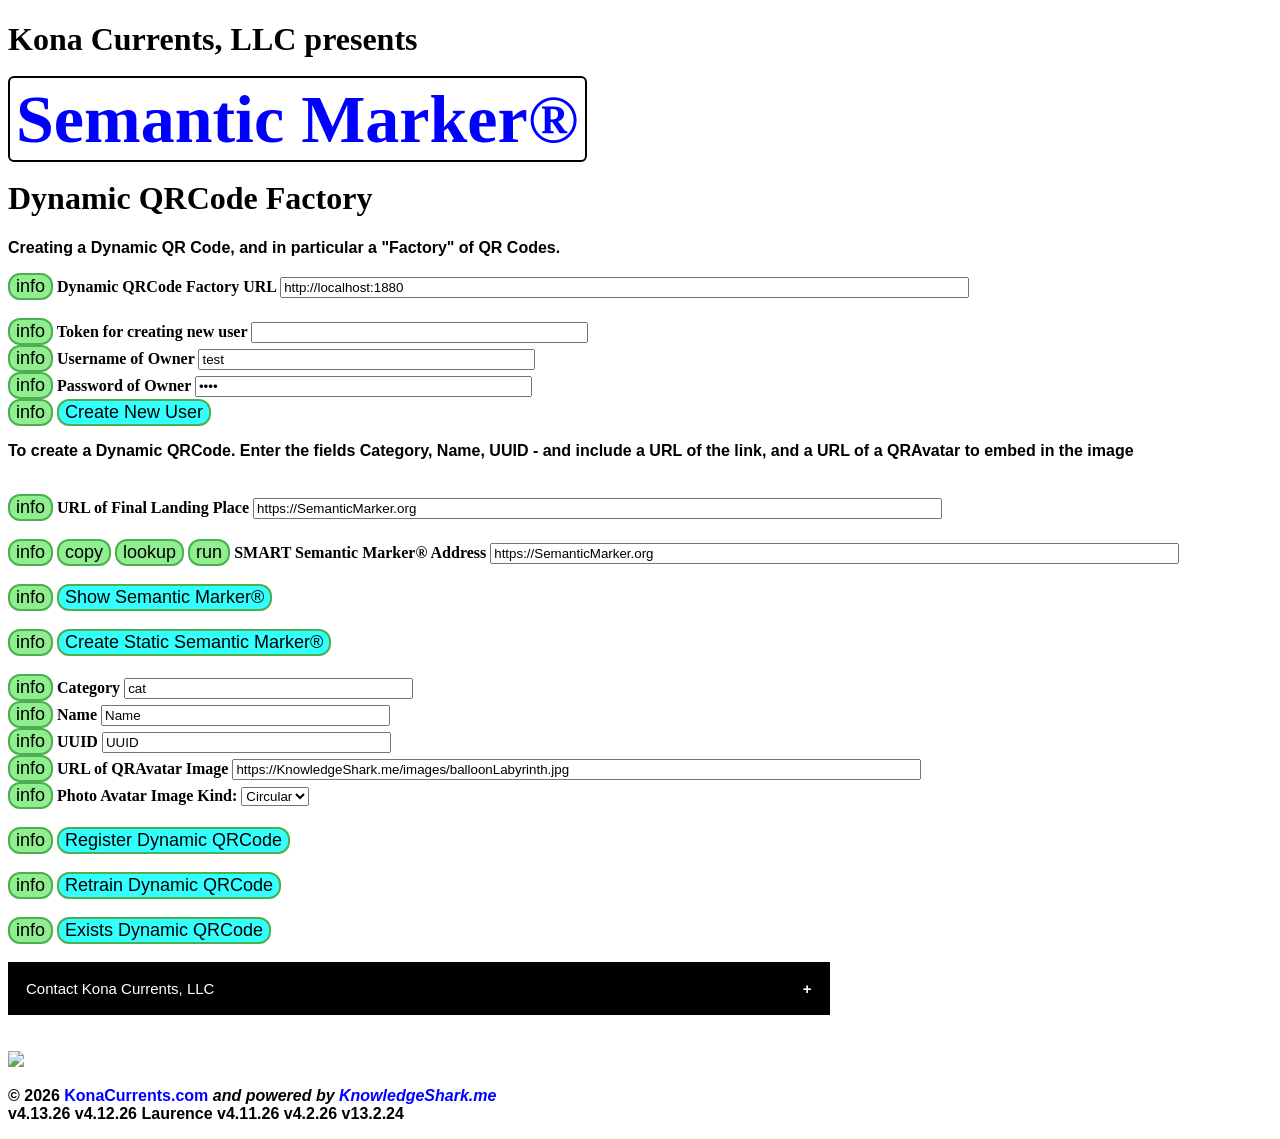
==== commit 00e29882: "updates for the dynamic QRCode" ====
--- a/WebPages/index.html
+++ b/WebPages/index.html
@@ -242,21 +242,27 @@
 
 </style>
 <script>
+
 //! load with the selectOptionId
 //! NOTE: accessing 'device' scope tricky: 
 //! https://www.javatpoint.com/javascript-onload
 window.onload = function()
 {
-
-/*
-   if (confirm("** NEW 2024 ***\nWhite Paper on #Abilities meets Internet of Things(IOT)\n\nOK to visit paper\n\nCANCEL to continue to site"))
-   {
-     //window.location = "https://knowledgeshark.medium.com/abilities-meets-internet-of-things-iot-messaging-3d-printing-optical-markers-b82fe618616d";
-     window.location = "https://SemanticMarker.org/docs/AgencyIoT.pdf";
-   }
-*/
-}
-
+	//! start with a QR static
+   document.getElementById('_dynamic_semanticMarkerURL').value = document.getElementById('_finalURL').value;
+	createSemanticMarkerPathId('_dynamic_semanticMarkerURL','_imageURL','_finalSemanticMarkerImage','semanticMarkerURLId','_boolArgValueCircular');
+}
+
+
+//!strip spaces (THis is wrong.. it only removes the start/end spaces
+function stripSpaces(cmd)
+{
+   //cmd = cmd.trim();
+   //! https://stackoverflow.com/questions/5963182/how-to-remove-spaces-from-a-string-using-javascript
+   cmd = cmd.replace(/\s/g, '');
+   return cmd;
+
+}
 
 // a few to pick from
 var _QRAvatarArray = [ "https://idogwatch.com/pettutor/iDogWatch.png",
@@ -338,9 +344,10 @@
 <script src="https://SemanticMarker.org/SemanticMarker.js?v=1"></script>
 <script>
 //!create a semantic marker, and place at the idSM location
-function createSemanticMarkerPath(commandPath, avatarURL, idSM, idLabel)
-{
-   var circular = document.getElementById('boolArgValueCircular').value=="on";
+function createSemanticMarkerPath(commandPath, avatarURL, idSM, idLabel, argCircularValueId)
+{
+   //var circular = document.getElementById('boolArgValueCircular').value=="on";
+   var circular = document.getElementById(argCircularValueId).value=="on";
 
 	//avatar URL
 	//var url = document.getElementById(idSemanticMarkerImageURL).value;
@@ -411,7 +418,7 @@
 }
 
 //!create a semantic marker, and place at the idSM location
-function createSemanticMarkerPathId(commandPathId, urlId ,idSM, idLabel)
+function createSemanticMarkerPathId(commandPathId, urlId ,idSM, idLabel, argCircularValueId)
 {
 	if (!checkSMAddress(commandPathId))
 	   return;
@@ -429,7 +436,7 @@
 		window.alert("A custom AvatarURL is needed to physically distinguish your new Semantic Marker&reg; collection");
 		return;
 	}
-   createSemanticMarkerPath(commandPath, url ,idSM, idLabel);
+   createSemanticMarkerPath(commandPath, url ,idSM, idLabel, argCircularValueId);
 }
 
 //! grab the QRAvatar first..
@@ -472,180 +479,489 @@
 </script>
 
 </head>
+<script>
+
+//! check exists
+function existsDynamicQRCode(dynamicFactoryURL_Id, categoryId, nameId, uuidId, usernameId, passwordId)
+{
+    var dynamicFactoryURL = document.getElementById(dynamicFactoryURL_Id).value;
+    var category = document.getElementById(categoryId).value;
+    var name = document.getElementById(nameId).value;
+    var uuid = document.getElementById(uuidId).value;
+
+    var baseURL = dynamicFactoryURL;
+	 if (true)
+	     baseURL += "/exists/qr";
+
+	 //! add username
+	 var username = document.getElementById(usernameId).value;
+	 var password = document.getElementById(passwordId).value;
+	 if (username.length == 0 || password.length == 0)
+	 {
+	     alert("Username or password is empty");
+		  return;
+	 }
+
+	 baseURL += "/" + username;
+	 baseURL += "/" + password;
+
+    var command = baseURL + "/" + category + "/" + name + "/" + uuid;
+
+    //! make GET call
+    var xhttp = new XMLHttpRequest();
+  
+    xhttp.onreadystatechange = function() {
+      if (this.readyState == 4 && this.status == 200) {
+  		   //!result is the USER object (not the SemanticMaker object)
+  		   var jsonReply = this.responseText;
+		   console.log(jsonReply);
+
+
+			//! WORK ON THE REPLY >>>>
+  
+      }
+    };
+
+    xhttp.open("GET",command, true);
+    xhttp.send();
+
+}
+
+//! 4.12.26 Laurence :-(
+//! escape the URL
+function escapeURL(URL)
+{
+	 //! https://stackoverflow.com/questions/42529509/stringbyaddingpercentescapesusingencoding-deprecated
+    //! https://stackoverflow.com/questions/32242712/replacement-for-stringbyaddingpercentescapesusingencoding-in-ios9
+
+	 var mappingURL = URL;
+	 //! change "/" to "|" for now..
+	 //mappingURL = mappingURL.replaceAll("/","|");
+	 mappingURL = mappingURL.replaceAll("/","%7C");
+	 mappingURL = mappingURL.replaceAll("#","%23");
+	 mappingURL = mappingURL.replaceAll("?","%3F");
+	 return mappingURL;
+}
+
+//! 4.11.26 
+//! register the Dynamic QR
+//! look at "exists' .. before a register ...
+function registerDynamicQRCode(isRetrain, dynamicFactoryURL_Id, categoryId, nameId, uuidId, urlId, finalSMId, usernameId, passwordId, imageURLId)
+{
+    var dynamicFactoryURL = document.getElementById(dynamicFactoryURL_Id).value;
+    var category = document.getElementById(categoryId).value;
+	 category = stripSpaces(category);
+	 //! set back without spaces
+    document.getElementById(categoryId).value = category;
+
+    var name = document.getElementById(nameId).value;
+	 name = stripSpaces(name);
+	 //! set back without spaces
+    document.getElementById(nameId).value = name;
+
+    var uuid = document.getElementById(uuidId).value;
+	 uuid = stripSpaces(uuid);
+	 //! set back without spaces
+    document.getElementById(uuidId).value = uuid;
+
+    var URL = document.getElementById(urlId).value;
+	 URL = stripSpaces(URL);
+	 //! set back without spaces
+    document.getElementById(urlId).value = URL;
+
+    var imageURL= document.getElementById(imageURLId).value;
+	 imageURL = stripSpaces(imageURL);
+	 //! set back without spaces
+    document.getElementById(imageURLId).value = imageURL;
+
+	 var useImage = false;
+	 if (imageURL.length > 0)
+	    useImage = true;
+
+
+	 //! URL is used to register ..
+
+	 //!TODO: get result from HTTP GET
+
+	 //! escape the 2
+	 var mappingURL = escapeURL(URL);
+	 var imageURL = escapeURL(imageURL);
+
+	 //! check empty
+	 if (!category.length || !name.length || !uuid.length || !URL.length)
+	 {
+       alert("Cannot have empty fields for cagetory, name, etc");
+		 return;
+	 }
+
+	 //! use the factory URL. if an image then add train2/qr
+    var baseURL = dynamicFactoryURL;
+	 if (isRetrain)
+	 {
+	     baseURL += "/retrain/qr";
+	 }
+	 else 
+	 {
+	     if (useImage)
+	        baseURL += "/train2/qr";
+		  else
+	        baseURL += "/train/qr";
+	 }
+
+	 //! add username
+	 var username = document.getElementById(usernameId).value;
+	 username = stripSpaces(username);
+
+	 var password = document.getElementById(passwordId).value;
+	 password = stripSpaces(password);
+
+	 if (!username.length || !password.length)
+	 {
+	     alert("Username or password is empty");
+		  return;
+	 }
+	 baseURL += "/" + username;
+	 baseURL += "/" + password;
+
+
+    var command = baseURL + "/" + category + "/" + name + "/" + uuid + "/" + mappingURL;
+	 if (useImage)
+	     command += "/" + imageURL;
+
+	 //! the URL for the QR code..
+    var finalURL_lookup  = dynamicFactoryURL + "/lookup/qr"  + "/" + category + "/" + name + "/" + uuid ;
+    var finalURL_run = dynamicFactoryURL + "/qr"  + "/" + category + "/" + name + "/" + uuid ;
+
+  	 //! put result here..
+    document.getElementById(finalSMId).value = finalURL_run;
+  
+  
+    //! make GET call
+    var xhttp = new XMLHttpRequest();
+  
+    xhttp.onreadystatechange = function() {
+      if (this.readyState == 4 && this.status == 200) {
+  		   //!result is the USER object (not the SemanticMaker object)
+  		   var jsonReply = this.responseText;
+		   console.log(jsonReply);
+  
+      }
+    };
+
+    xhttp.open("GET",command, true);
+    xhttp.send();
+
+}
+
+//! 4.12.26 create a new user 
+function createNewUser(usernameId, passwordId, tokenId)
+{
+   
+	 var username = document.getElementById(usernameId).value;
+	 username = stripSpaces(username);
+
+	 var password = document.getElementById(passwordId).value;
+	 password = stripSpaces(password );
+
+	 var token = document.getElementById(tokenId).value;
+	 token = stripSpaces(token);
+
+	 if (!username.length || !password.length || !token.length)
+	 {
+        alert("Token, Username, Password cannot be empty");
+		  return;
+	 }
+
+    var baseURL = dynamicFactoryURL;
+	 baseURL += "/createNewuser/qr";
+
+    var command = baseURL + "/" + username+ "/" + password+ "/" + token;
+  
+    //! make GET call
+    var xhttp = new XMLHttpRequest();
+  
+    xhttp.onreadystatechange = function() {
+      if (this.readyState == 4 && this.status == 200) {
+  		   //!result is the USER object (not the SemanticMaker object)
+  		   var jsonReply = this.responseText;
+		   console.log(jsonReply);
+  
+      }
+    };
+
+    xhttp.open("GET",command, true);
+    xhttp.send();
+
+}
+</script>
+
+<!--   BODY --->
 <body>
 
 <h1>Kona Currents, LLC presents </h1>
 <h1><a href="images/SemanticMarkerRegisteredTrademark.png"><span class="highlight">Semantic Marker&reg;</span></a> </h1>
-<h2>Innovative "Optical Visual Marker" Processing</h2>
-<h3>Click on headings below for more information</h3>
-<img src="https://SemanticMarker.org/images/SemanticMarkerR.png" width="300">
-<br>
-<br>
-<b>
-<br>
-New for 2024:<a href="https://forms.gle/vwR13vDTkp3V6PPh7">Please take our survey on #Abilities with the Semantic Marker&reg;</a>
-<br>
-<br>
-Also check out our <a href="https://SemanticMarker.org/docs/AgencyIoT.pdf">White Paper</a> on how #Abilities meets Internet of Things(IOT)
-<br>
-<br>
-
-<script>
-//! confirm to goto the app store
-function confirmAppstore()
-{
-  /*
-  if (confirm(
-    "Link will take you to the Apple AppStore. Once downloaded, you will need to request"
-    + " an account from within the app, unless you are a current user of Semantic Marker(R), iDogWatch or PetTutor. "
-	 + "\n\nOK will invoke the App Store"))
- {
-   // Simulate a mouse click:
-   window.location.href = "https://apps.apple.com/us/app/semanticmarker/id6443887496";
- }
- */
-   window.location.href = "https://semanticMarker.org/smapp.html";
-
-}
-</script>
-
-Finally an approved <a href="https://semanticMarker.org/smapp.html">Semantic Marker&reg; app </a>
-<br>
-<br>
-<!-- ---------------------------------------------------------   -->
-<!--BUTTON Semantic Marker Creation -->
-<button class="collapsible">Use our Service to Create your own Semantic Marker&reg;</button>
-<div class="content">
+
+<!-- CREATE THE Dynamic QR -->
+<!----------------------------------------------->
+<!-- ------------ Dynamic QR Code Factory -->
+<!--CONTACT -->
+<h1>Dynamic QRCode Factory</h1>
 <p class="sansserif">
-<b>Kona Currents, LLC</b> 
-offers 3 tiers of 
-<b>Semantic Marker&reg;</b> 
-service, with Tier II and Tier III requiring an account (advantages listed below.) <a class="ex2" 
-href="https://github.com/konacurrents/SemanticMarkerAPI#kona-currents-llc-offers-three-tiers-of-semantic-marker%EF%B8%8F---offerings">(Click for more info)</a>
-<br>
-<img src="vision/SMTiers.png" width=300>
-<br>
-<ol class="sansserif">
-<li type="I" class="sanserif">Semantic Marker&reg; Indirection 
-<li type="I" class="sanserif">Semantic Marker&reg; Store and Forward
-<li type="I" class="sanserif">Semantic Marker&reg; SMART Button Management <br>(<b>SMART</b> = <b>S</b>emantic <b>M</b>arker&reg; <b>A</b>ugmented <b>R</b>eality of <b>T</b>hings)
-</ol>
-<li class="sansserif"><a class="demo_img" href="https://SemanticMarker.org/vision/Avatars.png">Photo Avatar
-   <div><img src="https://SemanticMarker.org/vision/Avatars.png"></div>Included with Tier I, II, III</a>
-<li class="sansserif"><a class="demo_img" href="https://SemanticMarker.org/vision/WatchSM.jpg">Tier III includes Interactive Live Photo Avatar <div><img src="https://SemanticMarker.org/vision/WatchSM.jpg"></div></a>
-
-<p class="sansserif">Use our service to create your own <b>Tier I. Semantic Marker&reg;</b> 
-by providing a URL of a Photo Avatar Image and a <b>SMART Semantic Marker&reg;</b> Address (or just click Create and defaults will be provided. Reset will let you try another.)
-<br>
-
+<b>Creating a Dynamic QR Code, and in particular a "Factory" of QR Codes. 
+<br>
+<!--   Dynamic QRCode Factory URL -->
+<div class="tooltip">
+   <input type="button" class="HELPButton" id="HELPButton" value="info" 
+	onClick="alert('URL Of Dynamic QRCode Factory')" />
+   <span class="tooltiptext">
+	URL Of Dynamic QRCode Factory
+   </span>
+</div>
+<label class="label">Dynamic QRCode Factory URL
+</label>
+<input name="_DynamicQRCodeFactoryURL" id="_DynamicQRCodeFactoryURL" size="84" value="http://localhost:1880" readonly type="text">
+
+
+<br>
+<br>
+<!--   TOKEN . -->
+<div class="tooltip">
+   <input type="button" class="HELPButton" id="HELPButton" value="info" 
+	onClick="alert('Token for creating a new USER')" />
+   <span class="tooltiptext">
+Token for creating a new USE (_Token)
+   </span>
+</div>
+<label class="label">Token for creating new user
+</label>
+<input name="_Token" id="_Token" size="40" type="password" value="">
+<br>
+
+<!--   Username . -->
+<div class="tooltip">
+   <input type="button" class="HELPButton" id="HELPButton" value="info" 
+	onClick="alert('Username of owner. Only needed when Registering QR Code')" />
+   <span class="tooltiptext">
+Username of owner (_Username)
+   </span>
+</div>
+<label class="label">Username of Owner 
+</label>
+<input name="_Username" id="_Username" size="40" type="text" value="test">
+<br>
+<!--   Password. -->
+<div class="tooltip">
+   <input type="button" class="HELPButton" id="HELPButton" value="info" 
+	onClick="alert('Password of owner. Only needed when Registering QR Code')" />
+   <span class="tooltiptext">
+Password of owner (_Password)
+   </span>
+</div>
+<label class="label">Password of Owner 
+</label>
+<input name="_Password" id="_Password" size="40" value="test" type="password">
+
+<br>
+<!--   Password. -->
+<div class="tooltip">
+   <input type="button" class="HELPButton" id="HELPButton" value="info" 
+	onClick="alert('Create a new user with a valid Token')" />
+   <span class="tooltiptext">
+Create a new user with a valid Token 
+   </span>
+</div>
+<input type="button" class="button" id="createSMAny" value="Create New User" 
+onClick="createNewUser('_Username','_Password','_Token') " />
+
+<br>
+<!--  WHERE the Semantic Marker Image is shown --->
+<p class="sansserif">
+<b>To create a Dynamic QRCode. Enter the fields Category, Name, UUID - and include a URL of the link, and a URL of a QRAvatar to embed in the image
+<p style="margin-left:100px; margin-right:50px;" id="_finalSemanticMarkerImage"></p>
+<br>
+
+<!--   Original URL for the DYnamic QR to go to .. -->
+<div class="tooltip">
+   <input type="button" class="HELPButton" id="HELPButton" value="info" 
+	onClick="alert('Semantic Marker&reg; (_finalURL) ')" />
+   <span class="tooltiptext">
+Semantic Marker&reg; (_finalURL)
+   </span>
+</div>
+<label class="label">URL of Final Landing Place
+</label>
+<input name="_finalURL" id="_finalURL" size="84" type="text" value="https://SemanticMarker.org">
+<br>
+<br>
+
+
+<!--   see if it exists ... then train it... -->
+<!--  Final URL Address -->
+<div class="tooltip">
+   <input type="button" class="HELPButton" id="HELPButton" value="info" 
+	onClick="alert('SMART - Semantic Marker&reg; Augmented Reality of Things to run your IoT Devices')" />
+   <span class="tooltiptext">
+SMART - Semantic Marker&reg; Augmented Reality of Things to run your IoT Devices
+   </span>
+</div>
+<div class="tooltip">
+   <input type="button" class="HELPButton" id="HELPButton" value="copy" 
+	onClick="alert('SMART - Semantic Marker&reg; Augmented Reality of Things to run your IoT Devices')" />
+   <span class="tooltiptext">
+SMART - Semantic Marker&reg; Augmented Reality of Things to run your IoT Devices
+   </span>
+</div>
+<div class="tooltip">
+   <input type="button" class="HELPButton" id="HELPButton" value="lookup" 
+	onClick="var runURL = document.getElementById('_dynamic_semanticMarkerURL').value; runURL = runURL.replace('/qr','/lookup/qr'); window.open(runURL,'_blank')" />
+   <span class="tooltiptext">
+SMART - Semantic Marker&reg; Augmented Reality of Things to run your IoT Devices
+   </span>
+</div>
+<div class="tooltip">
+   <input type="button" class="HELPButton" id="HELPButton" value="run" 
+	onClick="window.open(document.getElementById('_dynamic_semanticMarkerURL').value)" />
+   <span class="tooltiptext">
+Your QRCode  Semantic Marker&reg; (_dynamic_semanticMarkerURL)
+   </span>
+</div>
+<label class="label">SMART Semantic Marker&reg; Address
+</label>
+<input name="_dynamic_semanticMarkerURL" id="_dynamic_semanticMarkerURL" size="84" readonly type="text">
+<br>
+<br>
+<!--   Show Semantic Marker--->
+<div class="tooltip">
+   <input type="button" class="HELPButton" id="HELPButton" value="info" 
+	onClick="alert('Shows the Semantic Marker&reg; created')" />
+   <span class="tooltiptext">
+Shows the Semantic Marker&reg; created
+   </span>
+</div>
+<input type="button" class="button" id="createSMAny" value="Show Semantic Marker&reg;" 
+onClick="createSemanticMarkerPathId('_dynamic_semanticMarkerURL','_imageURL','_finalSemanticMarkerImage','semanticMarkerURLId','_boolArgValueCircular')" />
+<br><br>
+
+<!--   Create Static QR --->
+<div class="tooltip">
+   <input type="button" class="HELPButton" id="HELPButton" value="info" 
+	onClick="alert('Creates a Static QRCode using the Final Landing Place')" />
+   <span class="tooltiptext">
+Creates a Static QRCode using the Final Landing Place
+   </span>
+</div>
+<input type="button" class="button" id="createSMAny" value="Create Static Semantic Marker&reg;" 
+onClick="document.getElementById('_dynamic_semanticMarkerURL').value = document.getElementById('_finalURL').value;createSemanticMarkerPathId('_dynamic_semanticMarkerURL','_imageURL','_finalSemanticMarkerImage','semanticMarkerURLId','_boolArgValueCircular')" />
+
+<br>
+<br>
+<!--  Category -->
+<div class="tooltip">
+   <input type="button" class="HELPButton" id="HELPButton" value="info" 
+	onClick="alert('Category of your Dynamic QR Code')" />
+   <span class="tooltiptext">
+Category of your Dynamic QR Code (_dynamicQR_Category)
+   </span>
+</div>
+<label class="label">Category
+</label>
+<input name="_dynamicQR_Category" id="_dynamicQR_Category" size="34" type="text" value="cat">
+<br>
+
+<!--  Name -->
+<div class="tooltip">
+   <input type="button" class="HELPButton" id="HELPButton" value="info" 
+	onClick="alert('Name of your Dynamic QR Code')" />
+   <span class="tooltiptext">
+Name of your Dynamic QR Code (_dynamicQR_Name)
+   </span>
+</div>
+<label class="label">Name 
+</label>
+<input name="_dynamicQR_Name" id="_dynamicQR_Name" size="34" type="text" value="Name">
+
+<br>
+<!--  UUID-->
+<div class="tooltip">
+   <input type="button" class="HELPButton" id="HELPButton" value="info" 
+	onClick="alert('UUID of your Dynamic QR Code')" />
+   <span class="tooltiptext">
+UUID of your Dynamic QR Code (_dynamicQR_UUID)
+   </span>
+</div>
+<label class="label">UUID
+</label>
+<input name="_dynamicQR_UUID" id="_dynamicQR_UUID" size="34" type="text" value="UUID">
+
+<br>
+<!--   QRAvatar URL for the DYnamic QR to go to .. -->
+<div class="tooltip">
+   <input type="button" class="HELPButton" id="HELPButton" value="info" 
+	onClick="alert('URL for your QRAvatar')" />
+   <span class="tooltiptext">
+URL for your QRAvatar (_imageURL)
+   </span>
+</div>
+<label class="label">URL of QRAvatar Image
+<input name="_imageURL" id="_imageURL" size="84" type="text" value="https://KnowledgeShark.me/images/balloonLabyrinth.jpg">
+<br>
 <div class="tooltip">
 <input type="button" class="HELPButton" id="HELPButton" value="info" onClick="alert('Avatar URL customizes your Semantic Marker&reg; \nhelping you distinguish between your future collection')" />
-   <span class="tooltiptext">Avatar URL customizes your Semantic Marker</span>
-</div>
-
-
-<label class="label">Photo Avatar Image URL:</label>
-<input name="semanticMarkerAvatarURL" id="semanticMarkerAvatarURL" size="64" type="text">
-
-
-<p style="margin-left:100px; margin-right:50px;" id="finalSemanticMarkerImage"></p>
-
-<div class="tooltip">
-   <input type="button" class="HELPButton" id="HELPButton" value="info" 
-   onClick="alert('Choose a Circular or Square embedded Avatar image')" />
-   <span class="tooltiptext">
-Choose a Circular or Square embedded Avatar image, and click 'Create' again
-   </span>
-</div>
-
-<label class="label" for="boolArgValueCircular">Photo Avatar Image Kind:</label>
-<select class="select label"  name="boolArgValueCircular" id="boolArgValueCircular">
+   <span class="tooltiptext">
+Avatar URL customizes your Semantic Marker (_boolArgValueCircular)
+   </span>
+</div>
+<label class="label" for="_boolArgValueCircular">Photo Avatar Image Kind:</label>
+<select class="select label"  name="_boolArgValueCircular" id="_boolArgValueCircular">
   <option value="on">Circular</option>
   <option value="off">Square</option>
 </select>
 
 <br>
-
-<div class="tooltip">
-   <input type="button" class="HELPButton" id="HELPButton" value="info" 
-   onClick="checkQRAvatar('semanticMarkerAvatarURL');checkSMAddress('semanticMarkerURL')" />
-   <span class="tooltiptext">
-Checks if your avatar address is valid
-   </span>
-</div>
-
-
-<input type="button" class="button" id="createSMAny" value="Create Semantic Marker&reg;" onClick="createSemanticMarkerPathId('semanticMarkerURL','semanticMarkerAvatarURL','finalSemanticMarkerImage','semanticMarkerURLId')" />
-<input type="button" class="button" id="resetButton" value="Reset" onClick="document.getElementById('semanticMarkerAvatarURL').value = ''; document.getElementById('semanticMarkerURL').value = '';">
+<br>
+<!--   REGISTRY QR --->
+<div class="tooltip">
+   <input type="button" class="HELPButton" id="HELPButton" value="info" 
+	onClick="alert('Registers a Dynamic QRCode')" />
+   <span class="tooltiptext">
+Registers a Dynamic QRCode
+   </span>
+</div>
+<input type="button" class="button" id="createSMAny" value="Register Dynamic QRCode" 
+onClick="registerDynamicQRCode(false, '_DynamicQRCodeFactoryURL' ,'_dynamicQR_Category' ,'_dynamicQR_Name' ,'_dynamicQR_UUID' ,'_finalURL' ,'_dynamic_semanticMarkerURL', '_Username', '_Password', '_imageURL'); createSemanticMarkerPathId('_dynamic_semanticMarkerURL','_imageURL','_finalSemanticMarkerImage','semanticMarkerURLId','_boolArgValueCircular')"/>
+
+<br>
+<br>
+<!--   Retrain QR --->
+<div class="tooltip">
+   <input type="button" class="HELPButton" id="HELPButton" value="info" 
+	onClick="alert('Retrains a Dynamic QRCode')" />
+   <span class="tooltiptext">
+Retrains a Dynamic QRCode
+   </span>
+</div>
+<input type="button" class="button" id="createSMAny" value="Retrain Dynamic QRCode" 
+onClick="registerDynamicQRCode(true, '_DynamicQRCodeFactoryURL' ,'_dynamicQR_Category' ,'_dynamicQR_Name' ,'_dynamicQR_UUID' ,'_finalURL' ,'_dynamic_semanticMarkerURL', '_Username', '_Password', '_imageURL'); createSemanticMarkerPathId('_dynamic_semanticMarkerURL','_imageURL','_finalSemanticMarkerImage','semanticMarkerURLId','_boolArgValueCircular')"/> 
+
+<br>
+<br>
+<!--   Exists QR --->
+<div class="tooltip">
+   <input type="button" class="HELPButton" id="HELPButton" value="info" 
+	onClick="alert('Checks if QR Code exists')" />
+   <span class="tooltiptext">
+Checks if QR Code exists
+   </span>
+</div>
+<input type="button" class="button" id="createSMAny" value="Exists Dynamic QRCode" 
+onClick="existsDynamicQRCode('_DynamicQRCodeFactoryURL' ,'_dynamicQR_Category' ,'_dynamicQR_Name' ,'_dynamicQR_UUID', '_Username', '_Password') " />
+
 <br><br>
-<div class="tooltip">
-   <input type="button" class="HELPButton" id="HELPButton" value="info" 
-	onClick="alert('SMART - Semantic Marker&reg; Augmented Reality of Things to run your IoT Devices')" />
-   <span class="tooltiptext">
-SMART - Semantic Marker&reg; Augmented Reality of Things to run your IoT Devices
-   </span>
-</div>
-<label class="label">SMART Semantic Marker&reg; Address
-</label>
-<input name="semanticMarkerURL" id="semanticMarkerURL" size="84" type="text">
-<br>
-
-<p class="sansserif" id="semanticMarkerURLId">Example: https://SemanticMarker.org</p>
-<div class="tooltip">
-   <input type="button" class="HELPButton" id="HELPButton" value="info" 
-   onClick="alert('Display the special SMART Semantic Marker &reg; in a new window')" />
-   <span class="tooltiptext">
-Display the special SMART Semantic Marker &reg; in a new window
-   </span>
-</div>
-<input type="button" class="button" id="buttonRunFlow" value="Run Semantic Marker&reg; in New Window" onClick="invokeSemanticMarker('semanticMarkerURL')" />
-
-<br>
-<br>
-<table border="2" class="sansserif">
-<tr>
- <th>Advantages of your own Tier II and Tier II Semantic Marker&reg; Service Account from SemanticMarker.org
-</tr>
-
-<tr>
-<td>1. Processing control of your markers (changing definitions, keeping counts of use, and multi language options)
-</tr>
-
-<tr>
-<td>2. SMART IoT Message Processing through reusable hierarchical addresses and MQTT pub/sub
-</tr>
-
-<tr>
-<td>3. Your own storage for your images (Photo Avatars) and the resulting SMART Buttons
-</tr>
-
-<tr>
-<td>4. High resolution Semantic Marker&reg; (enlarge and place on your vehicles, buildings, etc)
-</tr>
-
-<tr>
-<td>5. Downloadable Apps and Web Services including <i>Augmented Reality</i> overlays and Bluetooth control
-</tr>
-
-<tr>
-<td>6. Optional <b>trusted</b> processing of only <a href="SemanticMarker.org">SemanticMarker.org</a> approved optical vision markers 
-</tr>
-
-<tr>
-<td>7. Interactive Live Photo Avatars 
-</tr>
-
-
-</table>
-
-<br>
-<input type="button" class="button" value="Contact Kona Currents, LLC to request Tier II and III accounts" onClick="contactInfo()" />
-<br>
-<br>
-
-
-
-</div>
+
+</div>
+
+
+<!----------------------------------------------->
 
 <!-- ---------------------------------------------------------   -->
 <!--CONTACT -->
@@ -733,7 +1049,8 @@
 }
 
 // try to have the first one open..
-toggleCol(coll[0], -1);
+<!--  toggleCol(coll[0], -1); --->
+ toggleCol(coll[1], -1);
 
 </script>
 <br>
@@ -742,5 +1059,9 @@
 <p class="sansserif">&#169; 2026 <a class="ex3" href="https://KonaCurrents.com">KonaCurrents.com</a>
 <i class="sansserif">and powered by <a class="ex3" href="https://KnowledgeShark.me" target=_blank>KnowledgeShark.me</a></i>
 <br>
+v4.13.26
+v4.12.26 Laurence 
+v4.11.26
 v4.2.26
 v13.2.24
+
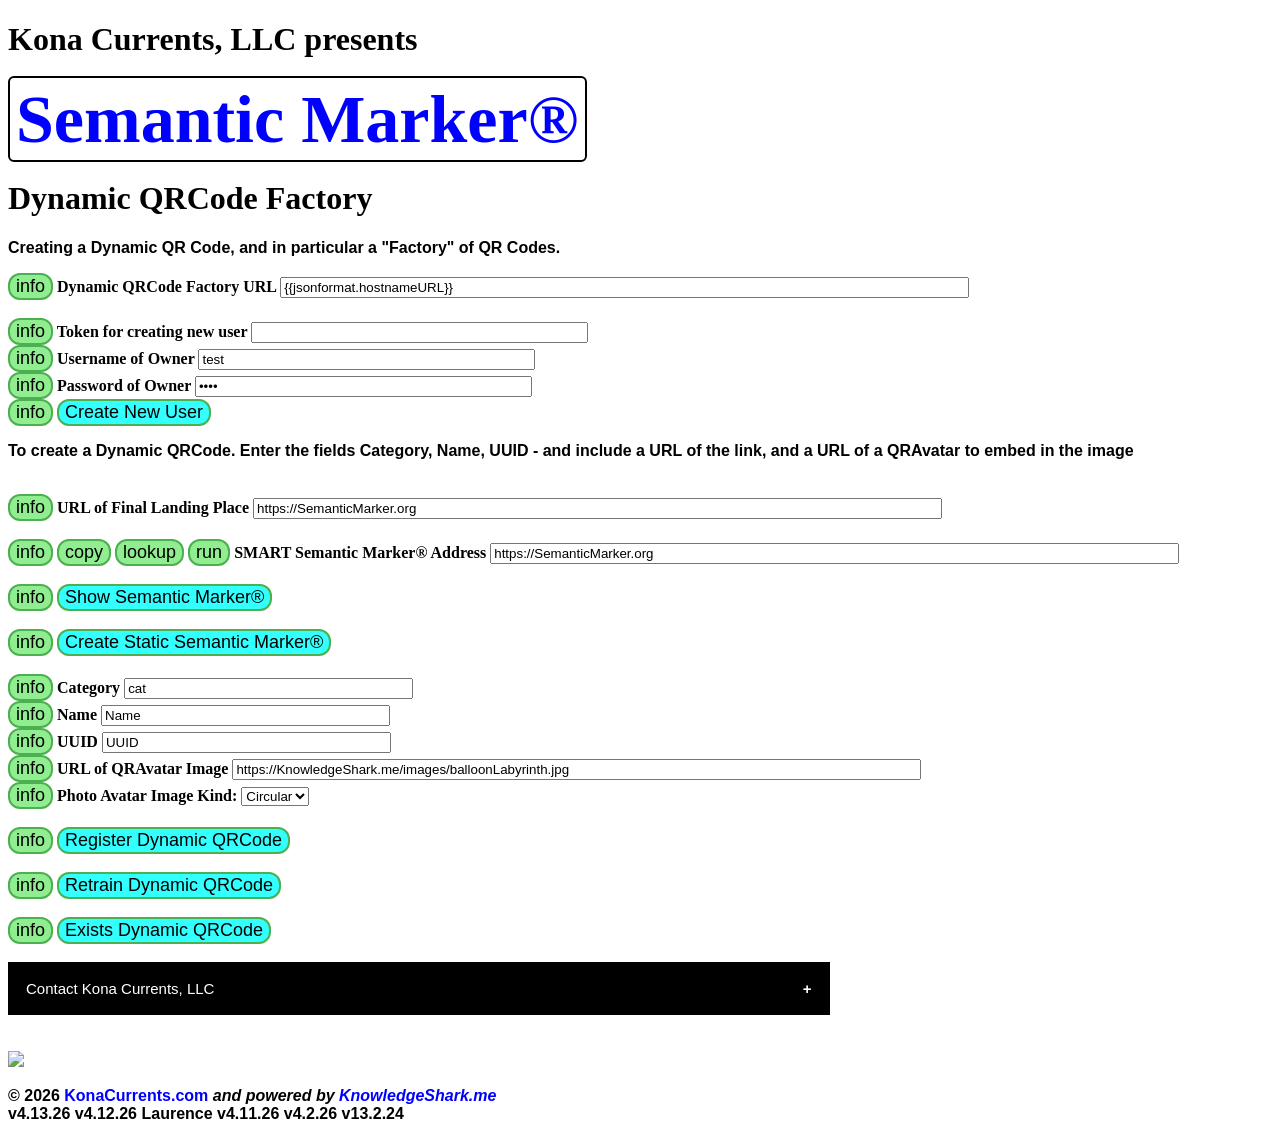
==== commit b58fb644: "v1.0" ====
--- a/WebPages/index.html
+++ b/WebPages/index.html
@@ -4,7 +4,7 @@
   <head>
 <title>SemanticMarker&reg;</title>
 
-<link rel="SHORTCUT ICON" href="SemanticMarkerSmall.png" type="image/x-icon" />
+<link rel="SHORTCUT ICON" href="https://SemanticMarker.org/SemanticMarkerSmall.png" type="image/x-icon" />
 <style>
 /* https://www.w3schools.com/css/css_tooltip.asp */
 .tooltip .tooltiptext {
@@ -656,6 +656,8 @@
 //! 4.12.26 create a new user 
 function createNewUser(usernameId, passwordId, tokenId)
 {
+alert("createNewUser .. not implemented yet");
+return;
    
 	 var username = document.getElementById(usernameId).value;
 	 username = stripSpaces(username);
@@ -719,7 +721,7 @@
 </div>
 <label class="label">Dynamic QRCode Factory URL
 </label>
-<input name="_DynamicQRCodeFactoryURL" id="_DynamicQRCodeFactoryURL" size="84" value="http://localhost:1880" readonly type="text">
+<input name="_DynamicQRCodeFactoryURL" id="_DynamicQRCodeFactoryURL" size="84" value={{jsonformat.hostnameURL}} readonly type="text">
 
 
 <br>
